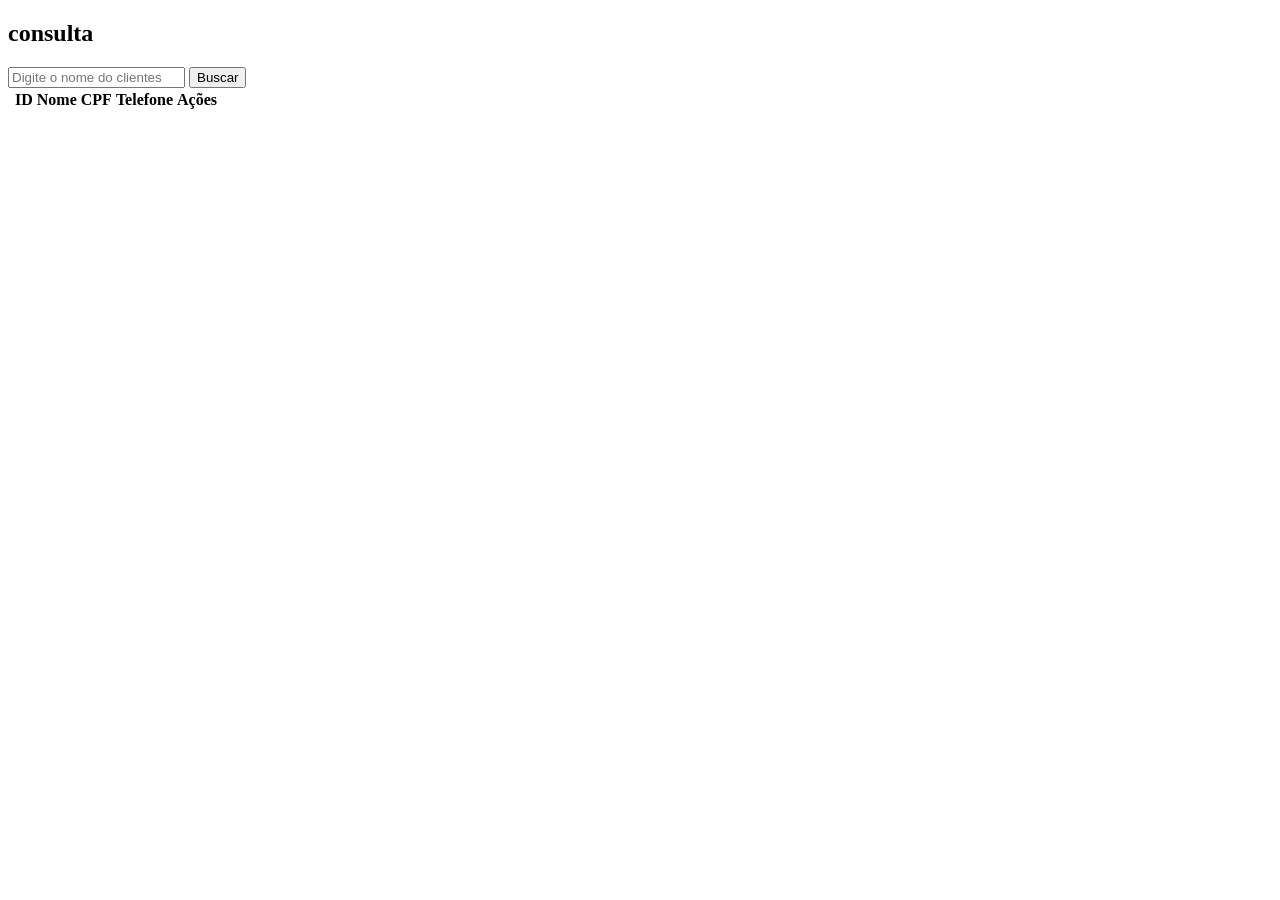
==== projeto hotel/frontend/consulta.html @ 30ae33af "Add files via upload" ====
<!DOCTYPE html>
<html lang="pt-br">

<head>
    <meta charset="UTF-8"> 
    <meta name="viewport" content="width=device-width, initial-scale=1.0">
    <title>Cadastro de Clientes</title>


    <link rel="stylesheet" href="../static/css/style.css">

</head>

<body>
    <div>
        <h2>consulta</h2>
        <div>
            <input type="text" id="campoBusca" placeholder="Digite o nome do clientes">
            <button id="btnBuscar">Buscar</button>
        </div>
        <table>
            <thead>
                <th>
                    <th>ID</th>
                    <th>Nome</th>
                    <th>CPF</th>
                    <th>Telefone</th>
                    <th>Ações</th>
                </th>
            </thead>
            <tbody id="taleResultados"></tbody>
        </table>
    </div>
    <script src="assets/JS/main.js"></script>
</body>

</html>
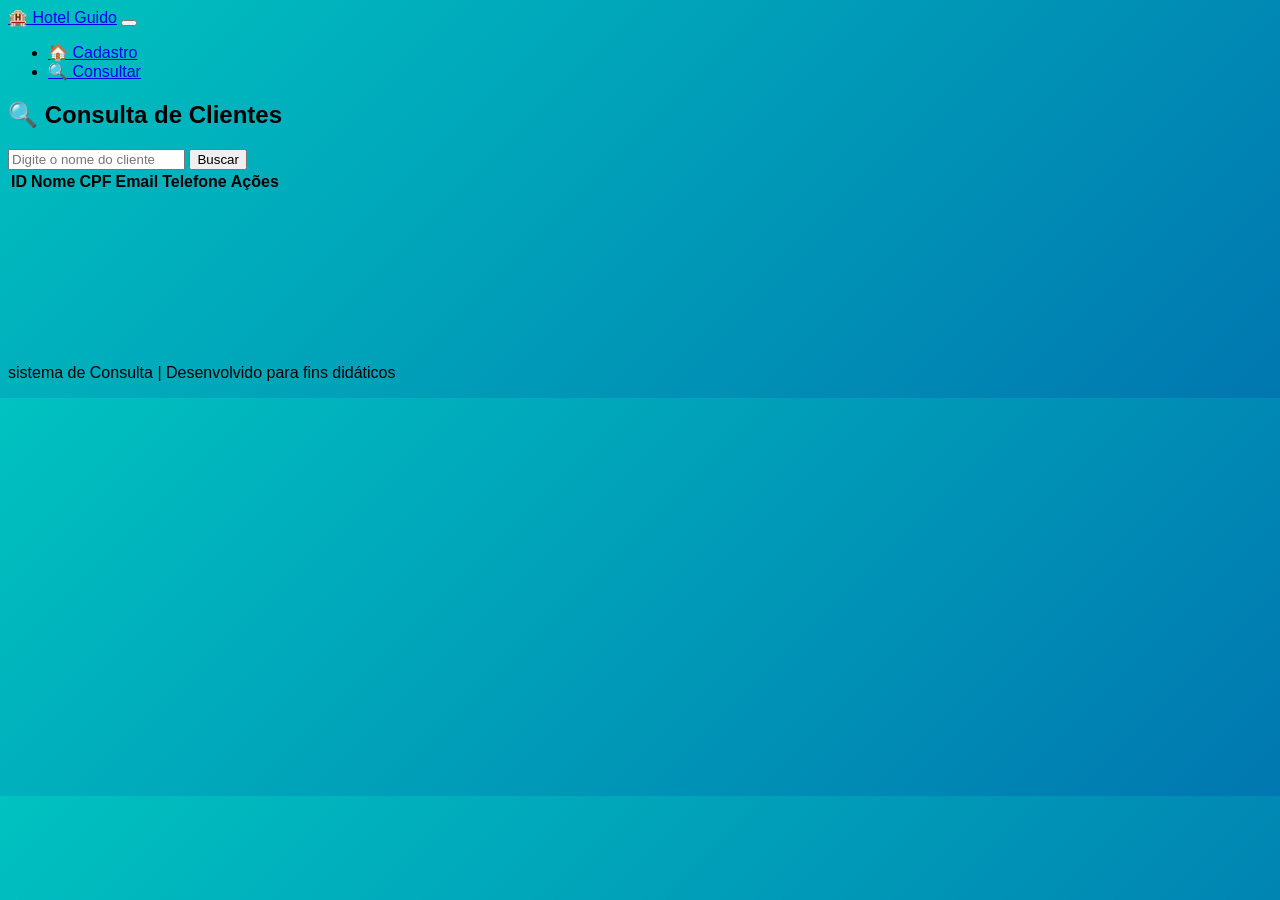
==== commit 4e8e4fd9: "Add files via upload" ====
--- a/projeto hotel/frontend/consulta.html
+++ b/projeto hotel/frontend/consulta.html
@@ -1,37 +1,62 @@
-<!DOCTYPE html>
-<html lang="pt-br">
-
-<head>
-    <meta charset="UTF-8"> 
-    <meta name="viewport" content="width=device-width, initial-scale=1.0">
-    <title>Cadastro de Clientes</title>
-
-
-    <link rel="stylesheet" href="../static/css/style.css">
-
-</head>
-
-<body>
-    <div>
-        <h2>consulta</h2>
-        <div>
-            <input type="text" id="campoBusca" placeholder="Digite o nome do clientes">
-            <button id="btnBuscar">Buscar</button>
-        </div>
-        <table>
-            <thead>
-                <th>
-                    <th>ID</th>
-                    <th>Nome</th>
-                    <th>CPF</th>
-                    <th>Telefone</th>
-                    <th>Ações</th>
-                </th>
-            </thead>
-            <tbody id="taleResultados"></tbody>
-        </table>
-    </div>
-    <script src="assets/JS/main.js"></script>
-</body>
-
+<!DOCTYPE html>
+<html lang="pt-br">
+<head>
+    <meta charset="UTF-8">
+    <meta name="viewport" content="width=device-width, initial-scale=1.0">
+    <title>Consulta de Clientes</title>
+
+    <link rel="stylesheet" href="../static/css/style.css">
+</head>
+
+<body>
+    
+    <nav>
+        <div>
+            <a href="/">🏨 Hotel Guido</a>
+
+            <button type="button">
+                <span></span>
+            </button>
+
+            <div id="navbarNav">
+                <ul>
+                    <li>
+                        <a href="/">🏠 Cadastro</a>
+                    </li>
+                    <li>
+                        <a href="/consulta">🔍 Consultar</a>
+                    </li>
+                </ul>
+            </div>
+        </div>
+    </nav>
+
+    <div>
+        <h2>🔍 Consulta de Clientes</h2>
+
+        <div>
+            <input type="text" id="campoBusca" placeholder="Digite o nome do cliente">
+            <button id="btnBuscar">Buscar</button>
+        </div>
+
+        <table>
+            <thead>
+                <tr>
+                    <th>ID</th>
+                    <th>Nome</th>
+                    <th>CPF</th>
+                    <th>Email</th>
+                    <th>Telefone</th>
+                    <th>Ações</th>
+                </tr>
+            </thead>
+            <tbody id="tabelaResultados"></tbody>
+        </table>
+    </div>
+    <script src="assets/js/main.js"></script>
+
+    <footer class="text-center mt-5 p-3 text-white bg-dark">
+        <p> sistema de Consulta | Desenvolvido para fins didáticos</p>
+</body>
+
 </html>
--- a/projeto hotel/static/css/style.css
+++ b/projeto hotel/static/css/style.css
@@ -0,0 +1,68 @@
+.carousel img {
+    height: 250px;
+    object-fit:cover;
+}
+body {
+    background:linear-gradient(135deg,#00c2c0,#0077b0);
+    color: #000;
+    font-family:'segoe UI',Tahoma, sans-serif;
+}
+form{
+    background-color: #ffffffcc;
+    border-radius: 15px;
+}
+.btn-primary {
+    background-color: #0077b6;
+    border-color: #005f8a;
+}
+.btn-primary:hover{
+    background-color: #ff4902;
+    border-color: #ff2a00;
+}
+footet {
+    background-color: #000;
+    color: #fff;
+}
+.bg-gradient {
+    background: linear-gradient(90deg,#005d77,#00b4d8);
+    box-shadow: 0px 4px 8px rgba(redre
+    , green, blue, alpha);
+}
+.navbar-brand{
+    font-family: "poppins",sans-serif;
+    font-size: 1.5rem;
+    letter-spacing: 1px;
+    text-shadow: 1px 1px 2px rgba(0,0,0,0.4);
+}
+.nav-link{
+    font-size: 1.1rem;
+    margin:0 10px;
+    transition: 0.3;
+}
+.nav-link:hover{
+    color: #e6e6ff !important;
+
+    text-shadow: 0px 0px 6px rgba(255,255,255, 0.7);
+}
+
+.navbar {
+    position: sticky;
+    top: 0;
+    
+    z-index: 1000;
+    
+    opacity: 0.95;
+
+    backdrop-filter: blur(6px);
+
+}
+
+#snoWCanvas {
+    position: fixed;
+    
+    top: 0;
+    left: 0;
+    pointer-events: nome;
+
+    z-index: 9999;
+}
